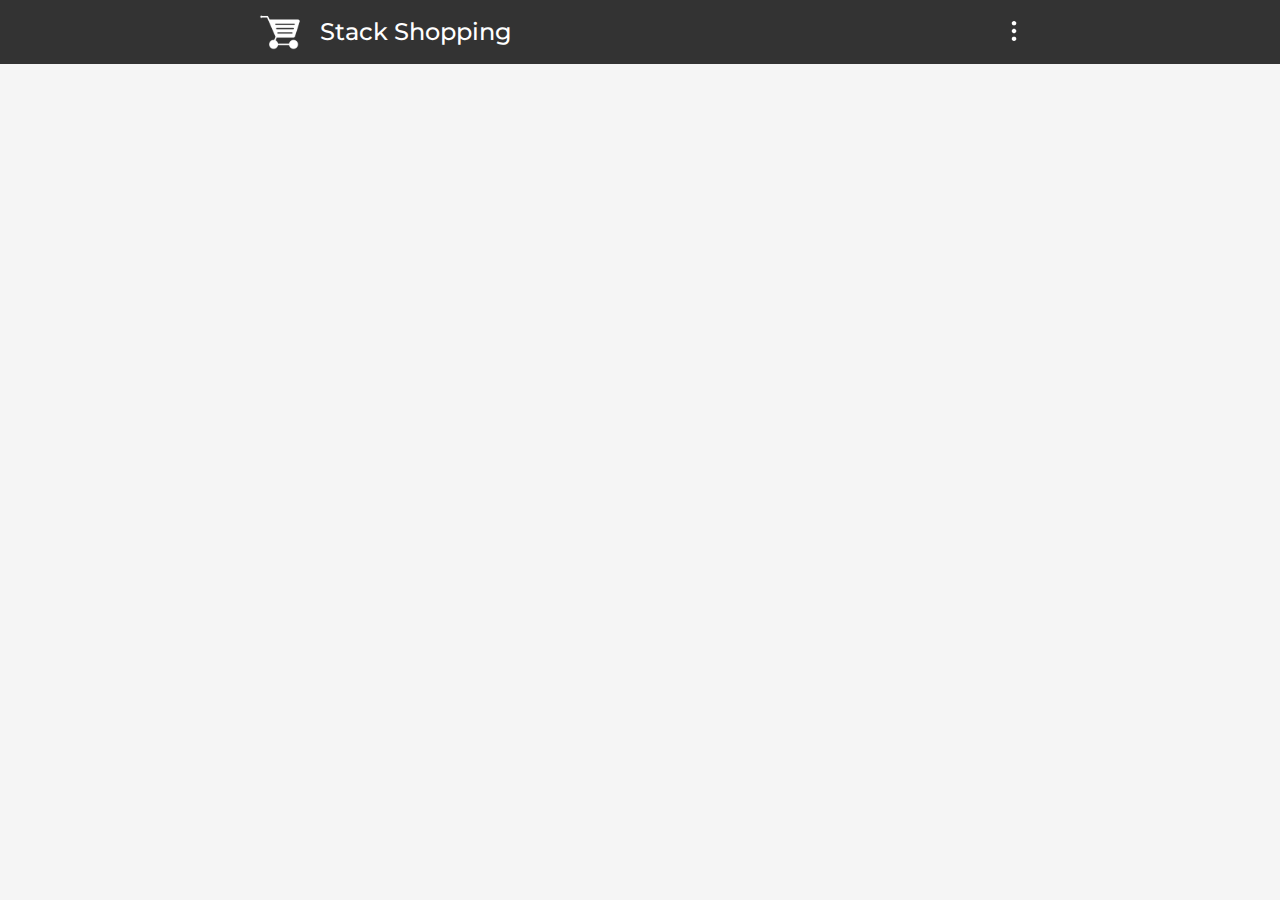
==== index.html @ b00ea9f4 "We have solved the first issue of our project" ====
<!DOCTYPE html>
<html lang="en">
<head>
    <meta charset="UTF-8">
    <meta name="viewport" content="width=device-width, initial-scale=1.0">
    <link rel="preconnect" href="https://fonts.gstatic.com">
    <link href="https://fonts.googleapis.com/css2?family=Roboto:wght@100;300;400;700&display=swap" rel="stylesheet">
    <link href="https://fonts.googleapis.com/css2?family=Montserrat:wght@300&display=swap" rel="stylesheet">
    <link rel="stylesheet" href="./css/reset.css">
    <link rel="stylesheet" href="./css/style.css">
    <title>Stack Shopping List</title>
</head>
<body>
    <!-- Navigation Section Starts Here -->
    <nav class="nav">
        <div class="container nav__container">
            <div class="nav__brand">
                <img src="./assets/brand-logo/brand-logo.svg" alt="Brand Logo" class="nav__brand-logo">
                <h1 class="nav__brand-name">
                    Stack Shopping
                </h1>
            </div>
            <div class="nav__menu">
                <img src="./assets/icons/more-menu.png" alt="" class="nav__menu-icon">
            </div>
        </div>
    </nav>
    <!-- Navigation Section Ends Here -->
</body>
</html>
---- css/style.css ----
* {
    box-sizing: border-box;
}

body {
    width: 100%;
    min-height: 100vh;
    background-color: #f5f5f5;
    font-family: 'Roboto', sans-serif;
    font-size: 1rem;
    color: #424242;
}

h1,
h2,
h3,
h4,
h5,
h6 {
    font-weight: 500;
}

h1 {
    font-size: 1.75rem;
}

h2 {
    font-size: 1.5rem;
}

h3 {
    font-size: 1.25rem;
}

p {
    font-size: 1rem;
    color: #666666;
    line-height: 1.2;
}

/* Styles for Navigation Section of Home Page */

.nav {
    width: 100%;
    background-color: #333333;
    color: #ffffff;
}

.container {
    width: 60%;
    min-width: 500px;
    margin: 0 auto;
}

.nav__container {
    display: flex;
    align-items: center;
    padding: 0.5rem 0;
}

.nav__brand {
    display: flex;
    align-items: center;
    cursor: pointer;
}

.nav__brand-logo {
    width: 3rem;
    height: auto;
}

.nav__brand-name {
    font-family: 'Montserrat', sans-serif;
    font-size: 1.5rem;
    margin-left: 1rem;
}

.nav__menu {
    margin-left: auto;
}

.nav__menu-icon {
    width: 20px;
    height: auto;
    cursor: pointer;
}
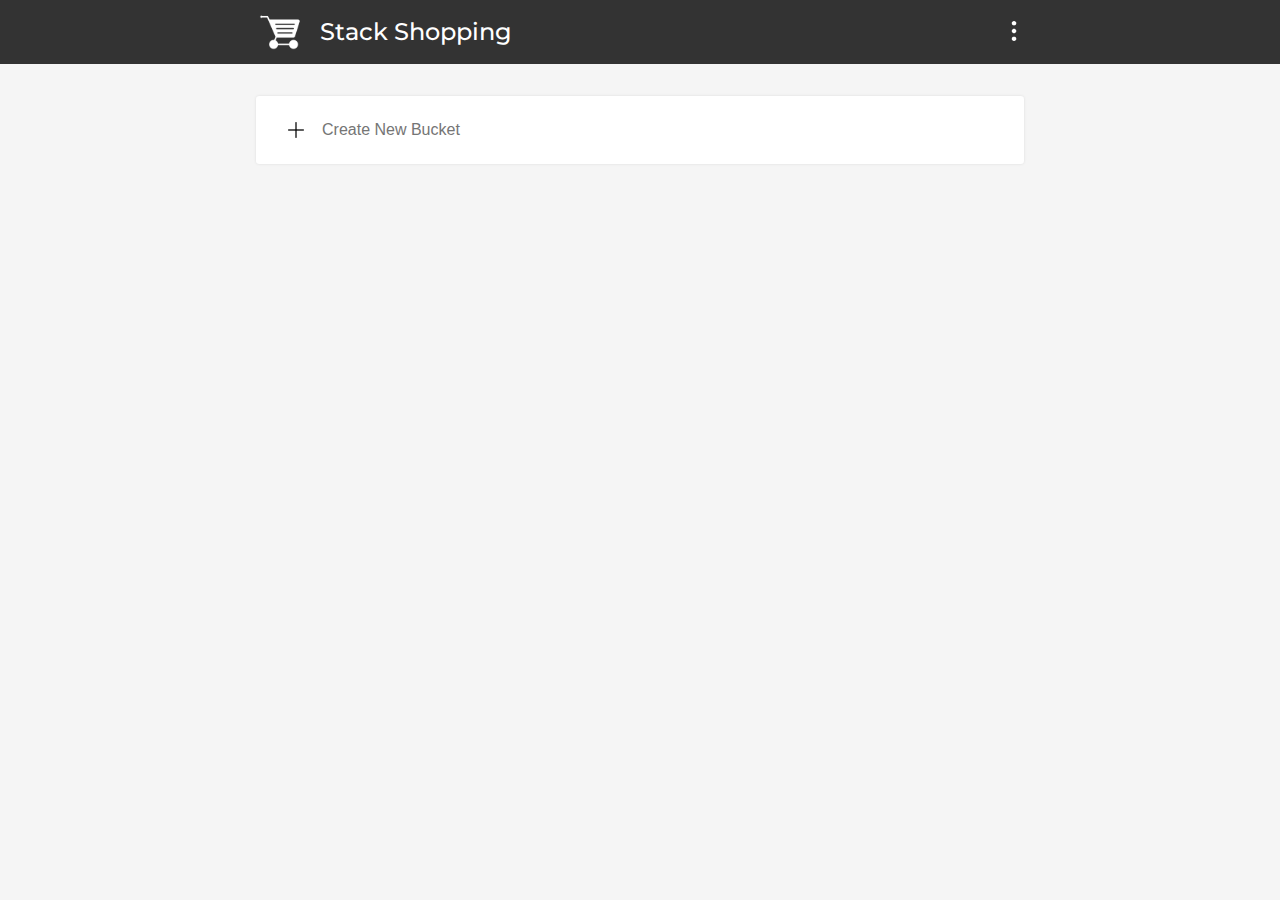
==== commit dbb2561e: "We have solved our 2nd issue of our project" ====
--- a/index.html
+++ b/index.html
@@ -26,5 +26,23 @@
         </div>
     </nav>
     <!-- Navigation Section Ends Here -->
+    <!-- Main Section Content Starts Here -->
+    <main class="container">
+        <!-- Add Item Section Starts -->
+        <div class="section add-item">
+            <div class="add-item__input">
+                <img 
+                src="./assets/icons/plus-icon.png" 
+                alt="Create New Bucket" class="add-item__icon"
+                />
+                <input 
+                type="text" class="add-item__input-field"
+                placeholder="Create New Bucket"
+                />
+            </div>
+        </div>
+         <!-- Add Item Section Ends -->
+    </main>
+    <!-- Main Section Content Ends Here -->
 </body>
 </html>--- a/css/style.css
+++ b/css/style.css
@@ -83,4 +83,34 @@
     width: 20px;
     height: auto;
     cursor: pointer;
+}
+
+.section {
+    width: 100%;
+    border-radius: 0.2rem;
+    background-color: #ffffff;
+    margin-top: 2rem;
+    box-shadow: 0 0 3px 0 rgba(0, 0, 0, 0.1);
+}
+
+/* Add Item Input Section */
+.add-item__input {
+    width: 100%;
+    padding: 1.5rem 2rem;
+    display: flex;
+    align-items: center;
+}
+
+.add-item__icon {
+    width: 16px;
+    height: auto;
+}
+
+.add-item__input-field {
+    width: 100%;
+    margin-left: 1rem;
+    border: none;
+    outline: none;
+    font-size: 1rem;
+    color: #666666;
 }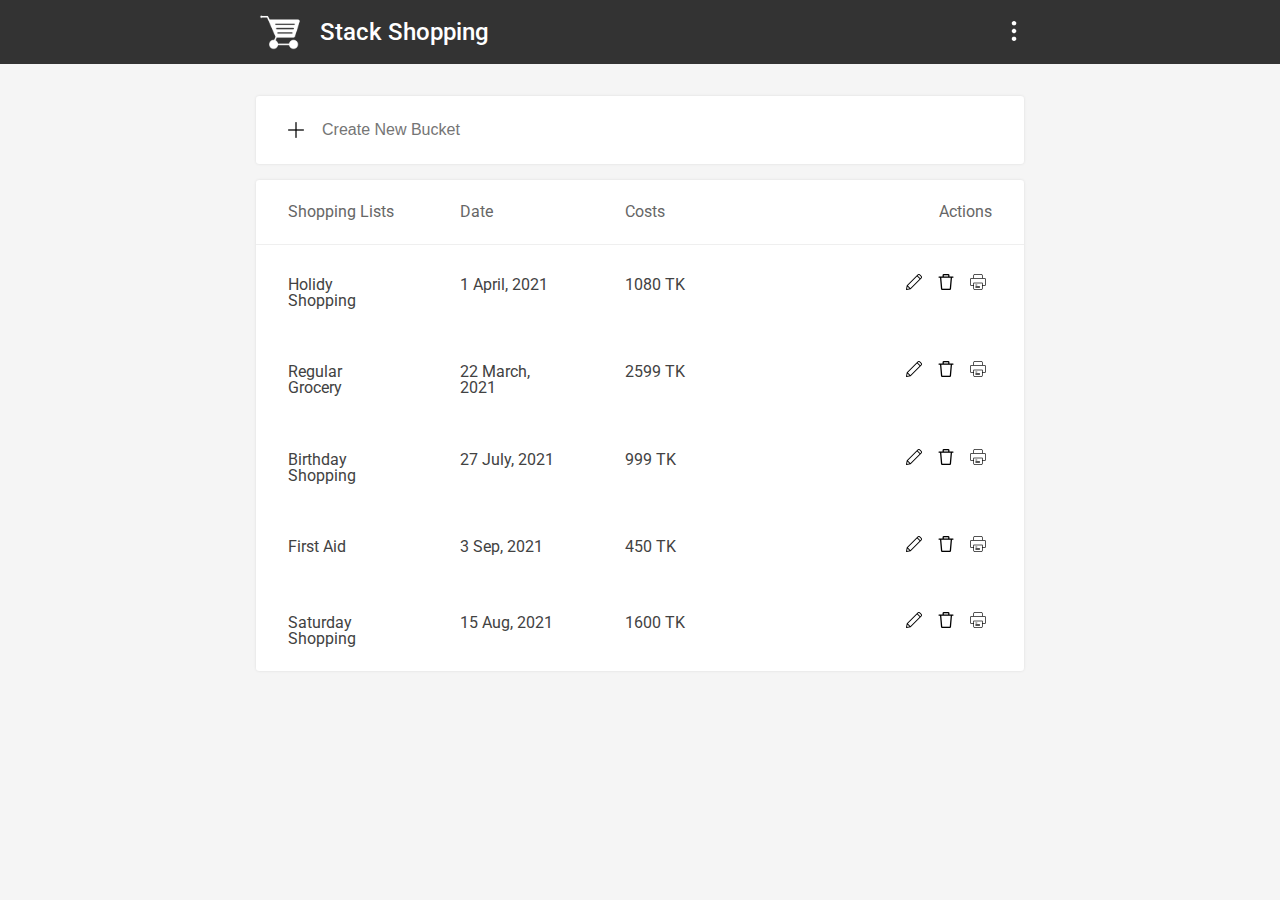
==== commit 91bf96da: "We have solved the 3rd issue of our project. And we also have implemented the re-usability theory" ====
--- a/index.html
+++ b/index.html
@@ -42,6 +42,167 @@
             </div>
         </div>
          <!-- Add Item Section Ends -->
+         <!-- Bucket List Table Section Starts -->
+         <div class="section table">
+             <table class="table__table">
+                 <thead class="table__thead">
+                     <tr>
+                         <th>Shopping Lists</th>
+                         <th>Date</th>
+                         <th>Costs</th>
+                         <th class="custom-th">Actions</th>
+                     </tr>
+                 </thead>
+                 <tbody class="table__tbody">
+                     <tr>
+                         <th>Holidy Shopping</th>
+                         <th>1 April, 2021</th>
+                         <th>1080 TK</th>
+                         <th class="align-right">
+                             <button class="icon-button">
+                                 <img 
+                                 src="./assets/icons/edit-icon.png" 
+                                 alt="Edit" 
+                                 class="icon-button__icon"
+                                 />
+                            </button>
+                             <button class="icon-button">
+                      
+                                <img 
+                                 src="./assets/icons/delete-icon.png" 
+                                 alt="Edit" 
+                                 class="icon-button__icon"
+                                 />
+                            </button>
+                             <button class="icon-button">
+                                 <img 
+                                 src="./assets/icons/printer-icon.png" 
+                                 alt="Edit" 
+                                 class="icon-button__icon"
+                                 />
+                            </button>
+                         </th>
+                     </tr>
+                     <tr>
+                        <th>Regular Grocery</th>
+                        <th>22 March, 2021</th>
+                        <th>2599 TK</th>
+                        <th class="align-right">
+                            <button class="icon-button">
+                                <img 
+                                src="./assets/icons/edit-icon.png" 
+                                alt="Edit" 
+                                class="icon-button__icon"
+                                />
+                           </button>
+                            <button class="icon-button">
+                     
+                               <img 
+                                src="./assets/icons/delete-icon.png" 
+                                alt="Edit" 
+                                class="icon-button__icon"
+                                />
+                           </button>
+                            <button class="icon-button">
+                                <img 
+                                src="./assets/icons/printer-icon.png" 
+                                alt="Edit" 
+                                class="icon-button__icon"
+                                />
+                           </button>
+                        </th>
+                    </tr>
+                    <tr>
+                        <th>Birthday Shopping</th>
+                        <th>27 July, 2021</th>
+                        <th>999 TK</th>
+                        <th class="align-right">
+                            <button class="icon-button">
+                                <img 
+                                src="./assets/icons/edit-icon.png" 
+                                alt="Edit" 
+                                class="icon-button__icon"
+                                />
+                           </button>
+                            <button class="icon-button">
+                     
+                               <img 
+                                src="./assets/icons/delete-icon.png" 
+                                alt="Edit" 
+                                class="icon-button__icon"
+                                />
+                           </button>
+                            <button class="icon-button">
+                                <img 
+                                src="./assets/icons/printer-icon.png" 
+                                alt="Edit" 
+                                class="icon-button__icon"
+                                />
+                           </button>
+                        </th>
+                    </tr>
+                    <tr>
+                        <th>First Aid</th>
+                        <th>3 Sep, 2021</th>
+                        <th>450 TK</th>
+                        <th class="align-right">
+                            <button class="icon-button">
+                                <img 
+                                src="./assets/icons/edit-icon.png" 
+                                alt="Edit" 
+                                class="icon-button__icon"
+                                />
+                           </button>
+                            <button class="icon-button">
+                     
+                               <img 
+                                src="./assets/icons/delete-icon.png" 
+                                alt="Edit" 
+                                class="icon-button__icon"
+                                />
+                           </button>
+                            <button class="icon-button">
+                                <img 
+                                src="./assets/icons/printer-icon.png" 
+                                alt="Edit" 
+                                class="icon-button__icon"
+                                />
+                           </button>
+                        </th>
+                    </tr>
+                    <tr>
+                        <th>Saturday Shopping</th>
+                        <th>15 Aug, 2021</th>
+                        <th>1600 TK</th>
+                        <th class="align-right">
+                            <button class="icon-button">
+                                <img 
+                                src="./assets/icons/edit-icon.png" 
+                                alt="Edit" 
+                                class="icon-button__icon"
+                                />
+                           </button>
+                            <button class="icon-button">
+                     
+                               <img 
+                                src="./assets/icons/delete-icon.png" 
+                                alt="Edit" 
+                                class="icon-button__icon"
+                                />
+                           </button>
+                            <button class="icon-button">
+                                <img 
+                                src="./assets/icons/printer-icon.png" 
+                                alt="Edit" 
+                                class="icon-button__icon"
+                                />
+                           </button>
+                        </th>
+                    </tr>
+                 </tbody>
+             </table>
+         </div>
+         <!-- Bucket List Table Section Ends -->
     </main>
     <!-- Main Section Content Ends Here -->
 </body>
--- a/css/style.css
+++ b/css/style.css
@@ -1,3 +1,33 @@
+/* Variables */
+
+:root {
+	/* Font Families */
+	--brand-font-family: 'Montserrat', sans-serif;
+	--text-font-family: 'Roboto', sans-serif;
+
+	/* Colors */
+	--page-color: #f5f5f5;
+	--section-color: #ffffff;
+	--nav-color: #333333;
+	--nav-text-color: #ffffff;
+	--font-color: #424242;
+	--brand-color: #424242;
+	--font-color-secondary: #666666;
+	--border-color: #efefef;
+	--table-stripe-color: #f1f1f1;
+	--table-striped-color-success: #eafdd0;
+	--completed-table-header-color: #4a8d47;
+	--completed-table-header-font-color: #ffffff;
+	--completed-table-cell-color: #f2fde4;
+
+	/* Font Sizes */
+	--font-size-brand: 1.5rem;
+	--font-size-text: 1rem;
+	--font-size-title-sm: 1.25rem;
+	--font-size-title-md: 1.5rem;
+	--font-size-title-lg: 1.75rem;
+}
+
 * {
     box-sizing: border-box;
 }
@@ -5,10 +35,10 @@
 body {
     width: 100%;
     min-height: 100vh;
-    background-color: #f5f5f5;
-    font-family: 'Roboto', sans-serif;
-    font-size: 1rem;
-    color: #424242;
+    background-color: var(--page-color);
+    font-family: var(--text-font-family);
+    font-size: var(--font-size-text);
+    color: var(--font-color);
 }
 
 h1,
@@ -21,20 +51,20 @@
 }
 
 h1 {
-    font-size: 1.75rem;
+    font-size: var(--font-size-title-lg);
 }
 
 h2 {
-    font-size: 1.5rem;
+    font-size: var(--font-size-title-md);
 }
 
 h3 {
-    font-size: 1.25rem;
+    font-size: var(--font-size-title-sm);
 }
 
 p {
-    font-size: 1rem;
-    color: #666666;
+    font-size: var(--font-size-text);
+    color: var(--font-color-secondary);
     line-height: 1.2;
 }
 
@@ -42,8 +72,8 @@
 
 .nav {
     width: 100%;
-    background-color: #333333;
-    color: #ffffff;
+    background-color: var(--nav-color);
+    color: var(--nav-text-color);
 }
 
 .container {
@@ -70,8 +100,8 @@
 }
 
 .nav__brand-name {
-    font-family: 'Montserrat', sans-serif;
-    font-size: 1.5rem;
+    font-family: var(--text-font-family);
+    font-size: var(--font-size-brand);
     margin-left: 1rem;
 }
 
@@ -88,7 +118,7 @@
 .section {
     width: 100%;
     border-radius: 0.2rem;
-    background-color: #ffffff;
+    background-color: var(--section-color);
     margin-top: 2rem;
     box-shadow: 0 0 3px 0 rgba(0, 0, 0, 0.1);
 }
@@ -112,5 +142,57 @@
     border: none;
     outline: none;
     font-size: 1rem;
-    color: #666666;
+    color: var(--font-color-secondary);
+}
+
+/* BEM Tables */
+
+.table {
+    margin-top: 1rem;
+}
+
+.table__table {
+    border-collapse: collapse;
+    border-spacing: 0;
+    width: 100%;
+    text-align: left;
+}
+
+.table__thead {
+    color: var(--font-color-secondary);
+    border-bottom: 1px solid var(--border-color);
+}
+
+.table th {
+    padding: 1.5rem 2rem;
+    width: 25%;
+    max-width: 25%;
+}
+
+.icon-button {
+    border: none;
+    outline: none;
+    background: transparent;
+    cursor: pointer;
+    width: 1.75rem;
+    height: 1.75rem;
+}
+
+.icon-button__icon {
+    width: 100%;
+    height: auto;
+}
+
+/* Utilities */
+
+.align-right {
+    text-align: right;
+}
+
+.table .custom-th {
+    padding-left: 11.5rem;
+}
+
+.text-secondary {
+    color: var(--font-color-secondary)
 }